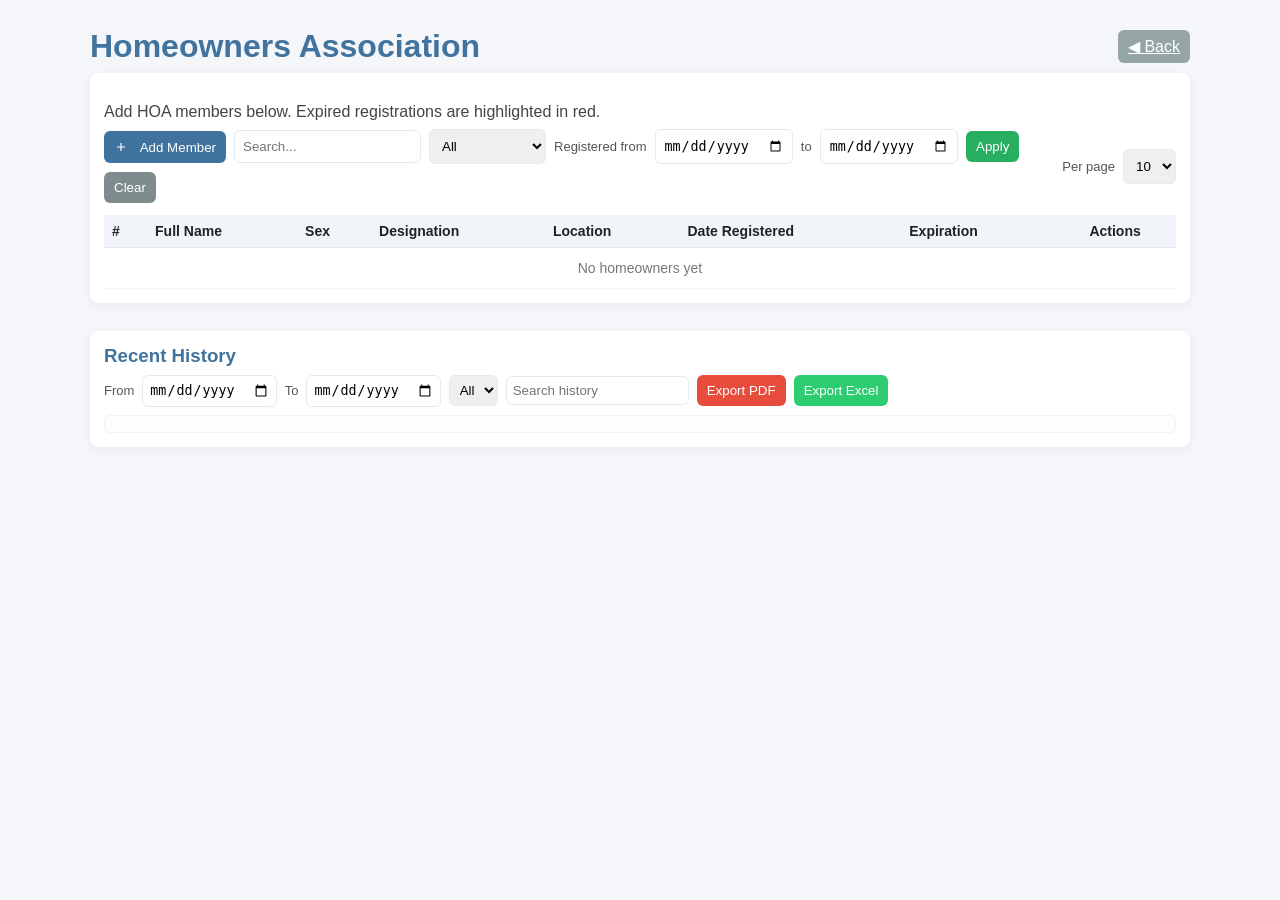
==== hoa.html @ f061687c "Add files via upload" ====
<!DOCTYPE html>
<html lang="en">
<head>
  <meta charset="utf-8" />
  <meta name="viewport" content="width=device-width,initial-scale=1" />
  
  <title>HOA Registry</title>
  <style>
    :root{--bg:#f5f6fa;--card:#fff;--accent:#40739e;--danger:#c0392b}
    body{font-family:Poppins, Arial, sans-serif;margin:0;background:var(--bg);color:#222}
    .wrap{max-width:1100px;margin:28px auto;padding:0 16px}
    h1{color:var(--accent);margin-bottom:8px}
    .card{background:var(--card);padding:14px;border-radius:8px;box-shadow:0 2px 8px rgba(0,0,0,0.06)}
    .controls{display:flex;gap:8px;flex-wrap:wrap;margin-bottom:12px;align-items:center}
    .controls input,.controls select{padding:8px;border:1px solid #e6e9ee;border-radius:6px}
    .btn{background:var(--accent);color:#fff;border:0;padding:8px 10px;border-radius:6px;cursor:pointer}
    .btn.secondary{background:#95a5a6}
  .btn.edit{background:#2e86de}
  .btn.view{background:#27ae60}
  /* make the Apply filter button green specifically */
  #applyFilter{background:#27ae60;color:#fff;border:0}
  #applyFilter:hover{filter:brightness(0.95)}
    table{width:100%;border-collapse:collapse;font-size:14px}
    thead th{background:#f1f5f9;padding:8px;border-bottom:1px solid #e6e9ee;text-align:left}
    tbody td{padding:8px;border-bottom:1px solid #f3f6f8;vertical-align:top}
    .empty{color:#777;text-align:center;padding:12px}
  /* expiration highlighting - higher contrast red */
  tr.expired{background:rgba(231,76,60,0.10);border-left:4px solid var(--danger)}
  /* expiration cell should not be colored separately; whole row becomes red when expired */
  td.expire-cell{font-weight:700;color:inherit}
  .btn.danger{background:#b71c1c;color:#fff}
  .btn.danger:hover{filter:brightness(0.92)}

  /* hover states */
  tbody tr{transition:transform 180ms ease, box-shadow 180ms ease, background-color 180ms}
  tbody tr:hover{transform:translateY(-3px);box-shadow:0 6px 14px rgba(16,24,40,0.06)}

  /* actions with icons */
  .action-btn{display:inline-flex;align-items:center;gap:8px;padding:6px 8px;border-radius:6px;border:none;cursor:pointer}
  .action-btn svg{width:14px;height:14px;display:inline-block}

  /* newly expired animation */
  @keyframes newExpiredPulse{0%{background:rgba(231,76,60,0.14)}50%{background:rgba(231,76,60,0.06)}100%{background:rgba(231,76,60,0.12)}}
  tr.new-expired{animation:newExpiredPulse 2.2s ease-in-out 1}

  /* pagination controls */
  .pager{display:flex;gap:8px;align-items:center;justify-content:flex-end;margin-top:10px}
  .pager .page-btn{padding:6px 10px;border-radius:6px;border:1px solid #e6e9ee;background:#fff;cursor:pointer}
  .pager .page-btn[disabled]{opacity:0.45;cursor:not-allowed}

  /* small responsive tweaks */
  @media(max-width:700px){ thead th:nth-child(4), thead th:nth-child(5), thead th:nth-child(6){display:none} tbody td:nth-child(4), tbody td:nth-child(5), tbody td:nth-child(6){display:none} .controls{flex-direction:column;align-items:stretch} }
  </style>
</head>
<body>
  <div class="wrap">
    <div style="display:flex;align-items:center;justify-content:space-between;gap:12px;margin-bottom:8px">
      <h1 style="margin:0">Homeowners Association </h1>
      <div>
        <a href="index.html" class="btn secondary" title="Back to dashboard">◀ Back</a>
      </div>
    </div>
    <div class="card">
      <p style="color:#444;margin-bottom:8px">Add HOA members below. Expired registrations are highlighted in red.</p>
      <div class="controls">
        <div style="display:flex;gap:8px;flex:1;align-items:center;flex-wrap:wrap">
          <button id="openAddModal" class="btn">
            <svg viewBox="0 0 24 24" width="14" height="14" style="vertical-align:middle;fill:#fff;margin-right:8px;flex:0 0 auto" xmlns="http://www.w3.org/2000/svg"><path d="M11 11V5h2v6h6v2h-6v6h-2v-6H5v-2h6z"/></svg>
            <span style="vertical-align:middle">Add Member</span>
          </button>
          <input id="globalSearch" placeholder="Search..." style="padding:8px;border:1px solid #e6e9ee;border-radius:6px;min-width:120px" />
      <select id="filterLocation" style="padding:8px;border:1px solid #e6e9ee;border-radius:6px">
        <option value="">All</option>
            <option>SAN PEDRO</option>
            <option>BIÑAN</option>
            <option>STA ROSA</option>
            <option>CABUYAO</option>
            <option>CALAMBA</option>
            <option>BAY</option>
            <option>CALAUAN</option>
            <option>SAN PABLO</option>
          </select>
          <label style="font-size:13px;color:#555">Registered from</label>
          <input id="filterFrom" type="date" />
          <label style="font-size:13px;color:#555">to</label>
          <input id="filterTo" type="date" />
          <button id="applyFilter" class="btn btn-success">Apply</button>
          <button id="clearFilter" class="btn" style="background:#7f8c8d">Clear</button>
        </div>
        <div style="display:flex;gap:8px;align-items:center">
          <label style="font-size:13px;color:#555">Per page</label>
          <select id="pageSizeSelect">
            <option>5</option>
            <option selected>10</option>
            <option>20</option>
          </select>
        </div>
      </div>

      <div style="overflow:auto">
        <table id="hoaTable">
          <thead>
            <tr>
              <th>#</th>
              <th>Full Name</th>
              <th>Sex</th>
              <th>Designation</th>
              <th>Location</th>
              <th>Date Registered</th>
              <th>Expiration</th>
              <th style="text-align:center">Actions</th>
            </tr>
          </thead>
          <tbody id="hoaTbody">
            <tr class="empty-row"><td class="empty" colspan="8">No homeowners yet</td></tr>
          </tbody>
        </table>
      </div>
      <div class="pager" id="pager" style="display:none">
        <div style="margin-right:auto;color:#555" id="pagerInfo"></div>
        <button id="prevPage" class="page-btn">◀ Prev</button>
        <div id="pageNumbers" style="display:flex;gap:6px"></div>
        <button id="nextPage" class="page-btn">Next ▶</button>
      </div>
      
      <!-- Recent History removed from here and moved to a separate section below -->
    </div>
  </div>

  <!-- Modal for Add / View / Edit -->
  <!-- Separate Recent History card -->
  <div class="wrap" style="margin-top:12px">
    <div class="card">
      <h3 style="margin:0 0 8px 0;color:var(--accent)">Recent History</h3>
      <div style="display:flex;gap:8px;align-items:center;margin-bottom:8px">
        <label style="font-size:13px;color:#555">From</label>
        <input id="hoaHistoryFrom" type="date" style="padding:6px;border:1px solid #e6e9ee;border-radius:6px" />
        <label style="font-size:13px;color:#555">To</label>
        <input id="hoaHistoryTo" type="date" style="padding:6px;border:1px solid #e6e9ee;border-radius:6px" />
        <select id="hoaHistoryUser" style="padding:6px;border-radius:6px;border:1px solid #e6e9ee"><option value="">All</option></select>
        <input id="hoaHistorySearch" placeholder="Search history" style="padding:6px;border-radius:6px;border:1px solid #e6e9ee;min-width:160px" />
        <button id="hoaExportPdf" class="btn" style="background:#e74c3c">Export PDF</button>
        <button id="hoaExportCsv" class="btn" style="background:#2ecc71">Export Excel</button>
      </div>
      <div style="max-height:220px;overflow:auto;border:1px solid #eef3f6;padding:8px;border-radius:6px;background:#fbfdff">
        <ul id="hoaHistoryList" style="list-style:none;padding-left:0;margin:0;display:flex;flex-direction:column;gap:6px"></ul>
      </div>
    </div>
  </div>
  <div id="hoaModal" class="modal" aria-hidden="true" style="display:none">
    <div class="modal-backdrop" id="hoaModalBackdrop" style="position:fixed;inset:0;background:rgba(0,0,0,0.35);"></div>
    <div class="card" role="dialog" aria-modal="true" style="position:fixed;left:50%;top:50%;transform:translate(-50%,-50%);width:680px;max-width:96%;z-index:1000">
      <h3 id="modalTitle">Add Member</h3>
  <div style="display:flex;flex-wrap:wrap;gap:15px;margin-bottom:10px">
  <input id="trackingNumber" placeholder="Tracking #" style="padding:8px;border:1px solid #e6e9ee;border-radius:6px;min-width:160px" readonly />
  <input id="fullName" placeholder="Full name" style="flex:2;padding:8px;border:1px solid #e6e9ee;border-radius:6px" />
        <select id="sex" style="padding:8px;border:1px solid #e6e9ee;border-radius:6px"><option value="">Sex</option><option>Male</option><option>Female</option></select>
        <input id="designation" placeholder="Designation" style="padding:8px;border:1px solid #e6e9ee;border-radius:6px" />
        <select id="location" style="padding:8px;border:1px solid #e6e9ee;border-radius:6px">
          <option value="">Location</option>
          <option>SAN PEDRO</option>
          <option>BIÑAN</option>
          <option>STA ROSA</option>
          <option>CABUYAO</option>
          <option>CALAMBA</option>
          <option>BAY</option>
          <option>CALAUAN</option>
          <option>SAN PABLO</option>
        </select>
        <input id="dateRegistered" type="date" style="padding:8px;border:1px solid #e6e9ee;border-radius:6px" />
        <input id="expiration" type="date" style="padding:8px;border:1px solid #e6e9ee;border-radius:6px" />
      </div>
      <div style="display:flex;justify-content:flex-end;gap:8px">
        <button id="modalCancel" class="btn secondary">Cancel</button>
        <button id="modalSave" class="btn">Save</button>
      </div>
    </div>
  </div>

  <script>
    (function(){
      const KEY = 'hoa_registry_v1';
      const EXPIRED_KEYS = 'hoa_expired_keys_v1';
      const tbody = document.getElementById('hoaTbody');
      const pager = document.getElementById('pager');
      const pagerInfo = document.getElementById('pagerInfo');
      const pageNumbers = document.getElementById('pageNumbers');
      const prevPageBtn = document.getElementById('prevPage');
      const nextPageBtn = document.getElementById('nextPage');
    const pageSizeSelect = document.getElementById('pageSizeSelect');
  const filterFrom = document.getElementById('filterFrom');
  const filterTo = document.getElementById('filterTo');
  const filterName = document.getElementById('filterName');
  const filterSex = document.getElementById('filterSex');
  const filterDesignation = document.getElementById('filterDesignation');
  const filterLocation = document.getElementById('filterLocation');
  const globalSearch = document.getElementById('globalSearch');
      const applyFilterBtn = document.getElementById('applyFilter');
      const clearFilterBtn = document.getElementById('clearFilter');
      const openAddModalBtn = document.getElementById('openAddModal');
      const modal = document.getElementById('hoaModal');
      const modalBackdrop = document.getElementById('hoaModalBackdrop');
      const modalTitle = document.getElementById('modalTitle');
      const modalSave = document.getElementById('modalSave');
      const modalCancel = document.getElementById('modalCancel');

      // inputs inside modal
      const fullNameEl = () => document.getElementById('fullName');
  const trackingEl = () => document.getElementById('trackingNumber');
      const sexEl = () => document.getElementById('sex');
      const designationEl = () => document.getElementById('designation');
      const locationEl = () => document.getElementById('location');
      const regEl = () => document.getElementById('dateRegistered');
      const expEl = () => document.getElementById('expiration');

      let editingIndex = null;
      let currentPage = 0;
      let pageSize = parseInt(pageSizeSelect.value,10) || 10;
  let activeFilter = {from:'', to:'', name:'', sex:'', designation:'', location:'', search:''};

  function normalizeText(s){
    try{ return (s||'').toString().toLowerCase().normalize('NFD').replace(/\p{Diacritic}/gu,'').trim(); }catch(e){ return (s||'').toString().toLowerCase().replace(/[\u0300-\u036f]/g,'').trim(); }
  }

      function load(){ try{ return JSON.parse(localStorage.getItem(KEY))||[] }catch(e){return[]} }
      function save(arr){ localStorage.setItem(KEY, JSON.stringify(arr)) }
      const TRACK_COUNTER_KEY = 'hoa_tracking_counter_v1';
      function getAssignedTrackingNumbers(){ try{ const arr = load(); return arr.map(r=>String(r.trackingNumber||'')).filter(Boolean); }catch(e){return[]} }
      function getCounter(){ try{ return parseInt(localStorage.getItem(TRACK_COUNTER_KEY),10)||0 }catch(e){return 0} }
      function setCounter(n){ try{ localStorage.setItem(TRACK_COUNTER_KEY, String(n)); }catch(e){} }
      function getNextTrackingNumber(){
        // sequential 1..1000, wrap to 1 and avoid collisions with existing records
        const max = 1000;
        let counter = getCounter();
        const assigned = new Set(getAssignedTrackingNumbers());
        for(let i=0;i<max;i++){
          counter = (counter % max) + 1; // advance
          const as = String(counter);
          if(!assigned.has(as)){
            setCounter(counter);
            return as;
          }
        }
        // fallback: if all taken, return timestamp-based unique string
        return String(Date.now());
      }
      function loadExpiredKeys(){ try{ return JSON.parse(localStorage.getItem(EXPIRED_KEYS))||[] }catch(e){return[]} }
      function saveExpiredKeys(arr){ localStorage.setItem(EXPIRED_KEYS, JSON.stringify(arr)) }
      function escapeHtml(s){ return (s||'').toString().replace(/[&<>"']/g,c=>({'&':'&amp;','<':'&lt;','>':'&gt;','"':'&quot;',"'":"&#39;"})[c]) }
      function isExpired(dateStr){ if(!dateStr) return false; const d = new Date(dateStr); d.setHours(0,0,0,0); const today = new Date(); today.setHours(0,0,0,0); return d < today }

      function render(){
  const arr = load();
  tbody.innerHTML = '';
  if(!arr.length){ tbody.innerHTML = '<tr class="empty-row"><td class="empty" colspan="8">No homeowners yet</td></tr>'; pager.style.display='none'; return }

        // prepare map with original indices to keep stable references
        const mapped = arr.map((r,i)=>({r, i}));
        // apply combined filters (name, sex, designation, location, registered date)
        const from = activeFilter.from ? new Date(activeFilter.from) : null;
        const to = activeFilter.to ? new Date(activeFilter.to) : null;
  const nameFilter = activeFilter.name ? normalizeText(activeFilter.name) : '';
  const sexFilter = activeFilter.sex ? normalizeText(activeFilter.sex) : '';
  const desigFilter = activeFilter.designation ? normalizeText(activeFilter.designation) : '';
  const locFilter = activeFilter.location ? normalizeText(activeFilter.location) : '';
  const searchFilter = activeFilter.search ? normalizeText(activeFilter.search) : '';

        const filtered = mapped.filter(item=>{
          const r = item.r || {};
          // name
          if(nameFilter){ const v = normalizeText(r.fullName); if(v.indexOf(nameFilter) === -1) return false }
          if(sexFilter){ const v = normalizeText(r.sex); if(v !== sexFilter) return false }
          if(desigFilter){ const v = normalizeText(r.designation); if(v.indexOf(desigFilter) === -1) return false }
          if(locFilter){ const v = normalizeText(r.location); if(v.indexOf(locFilter) === -1) return false }
          // date range
          if(from || to){ const reg = r.registered ? new Date(r.registered) : null; if(!reg) return false; reg.setHours(0,0,0,0); if(from && reg < from) return false; if(to && reg > to) return false }
          // global search across key fields
          if(searchFilter){ const hay = [r.trackingNumber, r.fullName, r.sex, r.designation, r.location].map(normalizeText).join(' '); if(hay.indexOf(searchFilter) === -1) return false }
          return true;
        });

        // sort ascending by tracking number (try to extract numeric value), fallback to fullName
        function numericFromTrack(t){ if(!t && t !== 0) return NaN; const s = String(t).trim(); // try full numeric parse first
          const n = Number(s);
          if(!isNaN(n)) return n;
          // fallback: extract leading integer from string, e.g. "TRK-12" -> 12
          const m = s.match(/(\d+)/);
          return m ? Number(m[0]) : NaN;
        }
        filtered.sort((a,b)=>{
          const ta = numericFromTrack(a.r && a.r.trackingNumber);
          const tb = numericFromTrack(b.r && b.r.trackingNumber);
          if(!isNaN(ta) && !isNaN(tb)) return ta - tb;
          if(!isNaN(ta)) return -1;
          if(!isNaN(tb)) return 1;
          const na = (a.r && a.r.fullName || '').toLowerCase();
          const nb = (b.r && b.r.fullName || '').toLowerCase();
          return na < nb ? -1 : (na > nb ? 1 : 0);
        });

        // pagination
        pageSize = parseInt(pageSizeSelect.value,10) || 10;
        const total = filtered.length;
        const totalPages = Math.max(1, Math.ceil(total / pageSize));
        if(currentPage >= totalPages) currentPage = totalPages - 1;
        const start = currentPage * pageSize;
        const pageRecords = filtered.slice(start, start + pageSize);

        // expired keys persistence to detect newly expired rows
        const expiredKeys = loadExpiredKeys();

        pageRecords.forEach(({r, i})=>{
          const tr = document.createElement('tr');
          if(isExpired(r.expiration)) tr.classList.add('expired');

          // compute stable key for expiration tracking
          const key = (r.fullName||'') + '|' + (r.registered||'') + '|' + (r.expiration||'');
          if(isExpired(r.expiration) && expiredKeys.indexOf(key) === -1){ tr.classList.add('new-expired'); expiredKeys.push(key); }

          tr.innerHTML = `
            <td>${escapeHtml(r.trackingNumber||'')}</td>
            <td>${escapeHtml(r.fullName)}</td>
            <td>${escapeHtml(r.sex)}</td>
            <td>${escapeHtml(r.designation)}</td>
            <td>${escapeHtml(r.location)}</td>
            <td>${escapeHtml(r.registered)}</td>
            <td class="expire-cell">${escapeHtml(r.expiration)}</td>
            <td style="text-align:center">
              <button class="action-btn" title="Edit" onclick="hoaEdit(${i})" style="background:#2e86de;color:#fff;margin-right:6px">
                <svg viewBox="0 0 20 20" fill="none" xmlns="http://www.w3.org/2000/svg"><path d="M4 13.5V16h2.5L16.81 5.69a1 1 0 0 0 0-1.41L15.12 3.6a1 1 0 0 0-1.41 0L4 13.5z" fill="#fff"/></svg>
                <span style="font-size:13px">Edit</span>
              </button>
              <button class="action-btn" title="View" onclick="hoaView(${i})" style="background:#27ae60;color:#fff;margin-right:6px">
                <svg viewBox="0 0 20 20" fill="none" xmlns="http://www.w3.org/2000/svg"><path d="M10 4a8 8 0 100 16 8 8 0 000-16zM9 7h2v5H9V7zm0 7h2v2H9v-2z" fill="#fff"/></svg>
                <span style="font-size:13px">View</span>
              </button>
              <button class="action-btn" title="Delete" onclick="hoaDelete(${i})" style="background:#b71c1c;color:#fff">
                <svg viewBox="0 0 20 20" fill="none" xmlns="http://www.w3.org/2000/svg"><path d="M6 7h8v9a1 1 0 01-1 1H7a1 1 0 01-1-1V7z" fill="#fff"/><path d="M4 5h12v1H4z" fill="#fff"/></svg>
                <span style="font-size:13px">Delete</span>
              </button>
            </td>
          `;
          tbody.appendChild(tr);
        });

        // save expired keys (so newly-expired animate once)
        saveExpiredKeys(expiredKeys);

        // update pager UI
        if(total <= pageSize){ pager.style.display='none'; } else { pager.style.display='flex'; }
        pagerInfo.textContent = `${total} item${total===1?'':'s'} — page ${currentPage+1} of ${totalPages}`;
        // render page numbers
        pageNumbers.innerHTML = '';
        for(let p=0;p<totalPages;p++){
          const btn = document.createElement('button'); btn.className='page-btn'; btn.textContent = p+1; if(p===currentPage) btn.style.background='#e6eef6'; btn.addEventListener('click', ()=>{ currentPage=p; render(); });
          pageNumbers.appendChild(btn);
        }
        prevPageBtn.disabled = currentPage === 0;
        nextPageBtn.disabled = currentPage >= totalPages-1;
      }

      function openModal(mode, idx){
        editingIndex = (typeof idx === 'number') ? idx : null;
        const arr = load();
        modal.style.display = 'block';
        modal.setAttribute('aria-hidden','false');
      if(mode === 'add'){
        modalTitle.textContent = 'Add Member';
        // generate a sequential Tracking number (1..1000)
        trackingEl().value = getNextTrackingNumber();
        fullNameEl().value=''; sexEl().value=''; designationEl().value=''; locationEl().value=''; regEl().value=''; expEl().value='';
        } else {
          modalTitle.textContent = mode === 'edit' ? 'Edit Member' : 'View Member';
          const r = arr[idx];
              trackingEl().value = r.trackingNumber || '';
              fullNameEl().value = r.fullName || '';
          sexEl().value = r.sex || '';
          designationEl().value = r.designation || '';
          locationEl().value = r.location || '';
          regEl().value = r.registered || '';
          expEl().value = r.expiration || '';
          if(mode === 'view'){
            // make inputs readonly
            [trackingEl(), fullNameEl(), sexEl(), designationEl(), locationEl(), regEl(), expEl()].forEach(i=>i.setAttribute('disabled',''));
          } else {
            [trackingEl(), fullNameEl(), sexEl(), designationEl(), locationEl(), regEl(), expEl()].forEach(i=>i.removeAttribute('disabled'));
          }
        }
        // show/hide save depending on mode
        modalSave.style.display = (mode === 'view') ? 'none' : 'inline-block';
      }

  function closeModal(){ modal.style.display='none'; modal.setAttribute('aria-hidden','true'); editingIndex = null; [trackingEl(), fullNameEl(), sexEl(), designationEl(), locationEl(), regEl(), expEl()].forEach(i=>i.removeAttribute('disabled')) }

      openAddModalBtn.addEventListener('click', ()=> openModal('add'));
      modalBackdrop.addEventListener('click', closeModal);
      modalCancel.addEventListener('click', closeModal);

  // pager events
  prevPageBtn.addEventListener('click', ()=>{ if(currentPage>0){ currentPage--; render(); } });
  nextPageBtn.addEventListener('click', ()=>{ currentPage++; render(); });
  pageSizeSelect.addEventListener('change', ()=>{ currentPage = 0; render(); });

      // filter events
      applyFilterBtn.addEventListener('click', ()=>{
        activeFilter.from = filterFrom.value || '';
        activeFilter.to = filterTo.value || '';
        activeFilter.name = filterName && filterName.value ? filterName.value.trim() : '';
        activeFilter.sex = filterSex && filterSex.value ? filterSex.value : '';
        activeFilter.designation = filterDesignation && filterDesignation.value ? filterDesignation.value.trim() : '';
        activeFilter.location = filterLocation && filterLocation.value ? filterLocation.value : '';

        currentPage = 0; render();
        if(window.hoaLogHistory) window.hoaLogHistory(`Filters applied: from=${activeFilter.from||'any'} to=${activeFilter.to||'any'} location=${activeFilter.location||'any'}`);
      });
      clearFilterBtn.addEventListener('click', ()=>{
        filterFrom.value=''; filterTo.value=''; if(filterName) filterName.value=''; if(filterSex) filterSex.value=''; if(filterDesignation) filterDesignation.value=''; filterLocation.value=''; if(globalSearch) globalSearch.value='';
        activeFilter={from:'',to:'',name:'',sex:'',designation:'',location:'',search:''}; currentPage=0; render();
        if(window.hoaLogHistory) window.hoaLogHistory('Filters cleared');
      });

      // when location is changed, apply filter immediately
      if(filterLocation){ filterLocation.addEventListener('change', ()=>{
        activeFilter.location = filterLocation.value || '';
        currentPage = 0; render();
      }); }

      // live search with debounce
      let searchTimer = null;
      if(globalSearch){ globalSearch.addEventListener('input', ()=>{
        clearTimeout(searchTimer);
        searchTimer = setTimeout(()=>{ activeFilter.search = globalSearch.value.trim(); currentPage = 0; render(); }, 220);
      }); }

      modalSave.addEventListener('click', ()=>{
          const fullName = fullNameEl().value.trim(); if(!fullName){ alert('Full name required'); fullNameEl().focus(); return }
    const rec = { trackingNumber: trackingEl().value || getNextTrackingNumber(), fullName: fullName, sex: sexEl().value, designation: designationEl().value.trim(), location: locationEl().value, registered: regEl().value, expiration: expEl().value };
        const arr = load();
        if(editingIndex === null){ arr.unshift(rec); if(window.hoaLogHistory) window.hoaLogHistory(`Member added: ${rec.fullName} (${rec.trackingNumber})`); } else { const old = arr[editingIndex]; arr[editingIndex] = rec; if(window.hoaLogHistory) window.hoaLogHistory(`Member edited: ${old.fullName} → ${rec.fullName}`); }
        save(arr); currentPage = 0; render(); closeModal();
      });

      window.hoaView = function(i){ openModal('view', i); };
      window.hoaEdit = function(i){ openModal('edit', i); };
      window.hoaDelete = function(i){ if(!confirm('Delete homeowner?')) return; const arr = load(); const old = arr[i]; arr.splice(i,1); save(arr); render(); if(window.hoaLogHistory) window.hoaLogHistory(`Member deleted: ${old && old.fullName ? old.fullName : 'unknown'}`); };

      /* HOA Recent History module */
      (function(){
        const KEY = 'hoa_recent_history_v1';
        const MAX = 300; let items = []; const listEl = document.getElementById('hoaHistoryList');
        function loadHistory(){ try{ items = JSON.parse(localStorage.getItem(KEY))||[] }catch(e){ items=[] } }
        function saveHistory(){ try{ localStorage.setItem(KEY, JSON.stringify(items.slice(-MAX))); }catch(e){} }
        function currentUser(){ try{ const s = sessionStorage.getItem('cssu_logged_user'); if(s) return JSON.parse(s); const l = localStorage.getItem('cssu_logged_user'); if(l) return JSON.parse(l); }catch(e){} return null }
        function renderHistory(){ if(!listEl) return; listEl.innerHTML=''; const from = (document.getElementById('hoaHistoryFrom')||{}).value ? new Date(document.getElementById('hoaHistoryFrom').value).setHours(0,0,0,0) : null; const to = (document.getElementById('hoaHistoryTo')||{}).value ? new Date(document.getElementById('hoaHistoryTo').value).setHours(23,59,59,999) : null; const user = (document.getElementById('hoaHistoryUser')||{}).value || ''; const search = ((document.getElementById('hoaHistorySearch')||{}).value||'').toLowerCase(); items.slice().reverse().forEach(it=>{ if(from && it.ts < from) return; if(to && it.ts > to) return; if(user && it.user !== user) return; if(search && it.msg.toLowerCase().indexOf(search)===-1) return; const li = document.createElement('li'); li.style.fontSize='13px'; li.style.padding='6px'; li.style.borderRadius='6px'; li.style.background='#fff'; li.style.border='1px solid #eef3f6'; li.innerHTML = `<div style="font-size:12px;color:#666;margin-bottom:4px">${new Date(it.ts).toLocaleString()}</div><div><strong style='color:#2f3640'>${escapeHtml(it.user||'')}</strong> • ${escapeHtml(it.msg)}</div>`; listEl.appendChild(li); }); populateUsers(); }
        function populateUsers(){ const sel = document.getElementById('hoaHistoryUser'); if(!sel) return; const users = Array.from(new Set(items.map(i=>i.user).filter(Boolean))).sort(); sel.innerHTML = '<option value="">All</option>' + users.map(u=>`<option value="${escapeHtml(u)}">${escapeHtml(u)}</option>`).join(''); }
        window.hoaLogHistory = function(msg){ try{ const u = currentUser(); const userName = u ? (u.name||u.username||'') : ''; items.push({ts:Date.now(), user:userName, msg:String(msg)}); if(items.length>MAX) items = items.slice(items.length-MAX); saveHistory(); renderHistory(); }catch(e){ console.warn(e) } };
        function exportCSV(){ const rows = items.filter(it=>{ const from = (document.getElementById('hoaHistoryFrom')||{}).value ? new Date(document.getElementById('hoaHistoryFrom').value).setHours(0,0,0,0) : null; const to = (document.getElementById('hoaHistoryTo')||{}).value ? new Date(document.getElementById('hoaHistoryTo').value).setHours(23,59,59,999) : null; const user = (document.getElementById('hoaHistoryUser')||{}).value || ''; const search = ((document.getElementById('hoaHistorySearch')||{}).value||'').toLowerCase(); if(from && it.ts < from) return false; if(to && it.ts > to) return false; if(user && it.user !== user) return false; if(search && it.msg.toLowerCase().indexOf(search)===-1) return false; return true }); const cols = ['timestamp','user','message']; const csv = [cols.join(',')].concat(rows.map(r => cols.map(c => '"'+ (c==='timestamp'? new Date(r.ts).toLocaleString() : (r[c]||'')).replace(/"/g,'""') + '"').join(','))).join('\n'); const blob = new Blob([csv],{type:'text/csv'}); const url = URL.createObjectURL(blob); const a = document.createElement('a'); a.href=url; a.download='hoa_history.csv'; document.body.appendChild(a); a.click(); a.remove(); URL.revokeObjectURL(url); }
        function exportPDF(){ const rows = items.slice().filter(()=>true); const rowsHtml = rows.map(r=>`<tr><td style="padding:6px;border:1px solid #ddd">${new Date(r.ts).toLocaleString()}</td><td style="padding:6px;border:1px solid #ddd">${escapeHtml(r.user||'')}</td><td style="padding:6px;border:1px solid #ddd">${escapeHtml(r.msg)}</td></tr>`).join(''); const win = window.open('','_blank'); const html = `<html><head><title>HOA History</title><style>body{font-family:Arial,Helvetica,sans-serif;padding:20px}table{width:100%;border-collapse:collapse}th,td{padding:8px;border:1px solid #ddd}</style></head><body><h2>HOA Recent History</h2><table><thead><tr><th>Timestamp</th><th>User</th><th>Message</th></tr></thead><tbody>${rowsHtml}</tbody></table></body></html>`; win.document.write(html); win.document.close(); win.focus(); setTimeout(()=>win.print(),300); }
        document.getElementById('hoaHistoryFrom').addEventListener('change', renderHistory);
        document.getElementById('hoaHistoryTo').addEventListener('change', renderHistory);
        document.getElementById('hoaHistoryUser').addEventListener('change', renderHistory);
        document.getElementById('hoaHistorySearch').addEventListener('input', renderHistory);
        document.getElementById('hoaExportCsv').addEventListener('click', exportCSV);
        document.getElementById('hoaExportPdf').addEventListener('click', exportPDF);
        loadHistory(); renderHistory();
      })();

      // initial render
      render();
    })();
  </script>
</body>
</html>
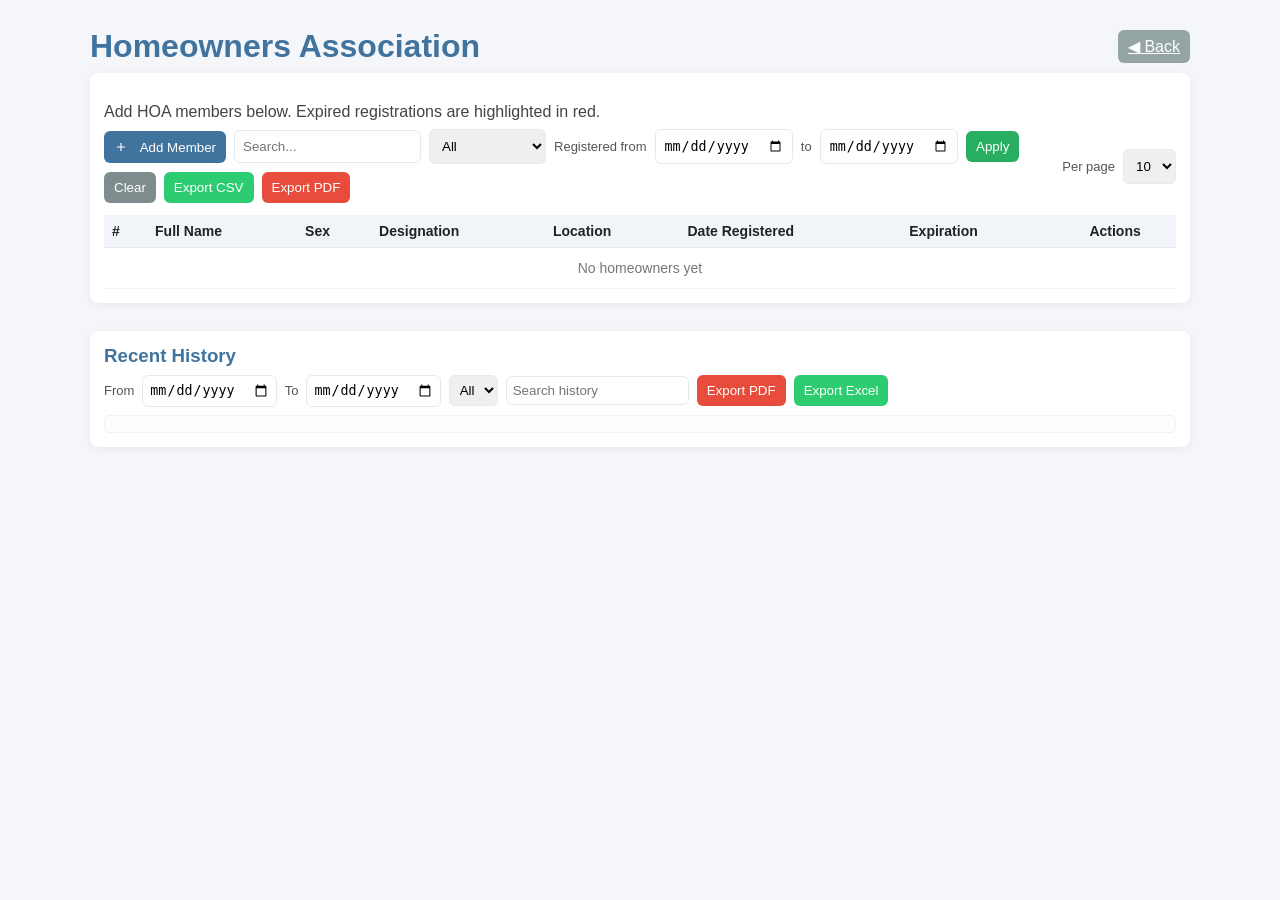
==== commit af748e76: "Update hoa.html" ====
--- a/hoa.html
+++ b/hoa.html
@@ -86,6 +86,8 @@
           <input id="filterTo" type="date" />
           <button id="applyFilter" class="btn btn-success">Apply</button>
           <button id="clearFilter" class="btn" style="background:#7f8c8d">Clear</button>
+          <button id="exportHoacsv" class="btn" style="background:#2ecc71">Export CSV</button>
+          <button id="exportHoapdf" class="btn" style="background:#e74c3c">Export PDF</button>
         </div>
         <div style="display:flex;gap:8px;align-items:center">
           <label style="font-size:13px;color:#555">Per page</label>
@@ -465,6 +467,29 @@
         loadHistory(); renderHistory();
       })();
 
+        // Export HOA table (filtered) as CSV or printable PDF
+        (function(){
+          function getAllRecords(){ try{ return JSON.parse(localStorage.getItem(KEY))||[] }catch(e){ return [] } }
+          function detectMatch(rec, filter){ const nf = (s)=> (s||'').toString().toLowerCase(); try{ if(filter.from || filter.to){ const from = filter.from ? new Date(filter.from).setHours(0,0,0,0) : null; const to = filter.to ? new Date(filter.to).setHours(23,59,59,999) : null; const reg = rec.registered ? new Date(rec.registered).setHours(0,0,0,0) : null; if(from && (!reg || reg < from)) return false; if(to && (!reg || reg > to)) return false; } if(filter.location && filter.location !== ''){ if(nf(rec.location).indexOf(nf(filter.location)) === -1) return false } if(filter.name && filter.name !== ''){ if(nf(rec.fullName).indexOf(nf(filter.name)) === -1) return false } if(filter.sex && filter.sex !== ''){ if(nf(rec.sex) !== nf(filter.sex)) return false } if(filter.designation && filter.designation !== ''){ if(nf(rec.designation).indexOf(nf(filter.designation)) === -1) return false } if(filter.search && filter.search !== ''){ const hay = [rec.trackingNumber, rec.fullName, rec.sex, rec.designation, rec.location].map(nf).join(' '); if(hay.indexOf(nf(filter.search)) === -1) return false } return true }catch(e){ return true } }
+
+          function buildFilter(){ return { from: (document.getElementById('filterFrom')||{}).value || '', to: (document.getElementById('filterTo')||{}).value || '', name: '', sex: '', designation: '', location: (document.getElementById('filterLocation')||{}).value || '', search: (document.getElementById('globalSearch')||{}).value.trim() || '' }; }
+
+          function exportHoACSV(){
+            const all = getAllRecords(); const filter = buildFilter(); const rows = all.filter(r=> detectMatch(r, filter)); if(rows.length===0){ alert('No records to export'); return }
+            const cols = ['trackingNumber','fullName','sex','designation','location','registered','expiration'];
+            const csv = [cols.join(',')].concat(rows.map(r=> cols.map(c=> '"'+((r[c]||'').toString().replace(/"/g,'""'))+'"').join(','))).join('\n');
+            const blob = new Blob([csv],{type:'text/csv'}); const url = URL.createObjectURL(blob); const a = document.createElement('a'); a.href = url; a.download = 'hoa_export.csv'; document.body.appendChild(a); a.click(); a.remove(); URL.revokeObjectURL(url);
+          }
+
+          function exportHoAPDF(){
+            const all = getAllRecords(); const filter = buildFilter(); const rows = all.filter(r=> detectMatch(r, filter)); if(rows.length===0){ alert('No records to export'); return }
+            const rowsHtml = rows.map(r=>`<tr><td style="padding:6px;border:1px solid #ddd">${escapeHtml(r.trackingNumber||'')}</td><td style="padding:6px;border:1px solid #ddd">${escapeHtml(r.fullName||'')}</td><td style="padding:6px;border:1px solid #ddd">${escapeHtml(r.sex||'')}</td><td style="padding:6px;border:1px solid #ddd">${escapeHtml(r.designation||'')}</td><td style="padding:6px;border:1px solid #ddd">${escapeHtml(r.location||'')}</td><td style="padding:6px;border:1px solid #ddd">${escapeHtml(r.registered||'')}</td><td style="padding:6px;border:1px solid #ddd">${escapeHtml(r.expiration||'')}</td></tr>`).join('');
+            const win = window.open('','_blank'); const html = `<html><head><title>HOA Export</title><style>body{font-family:Arial,Helvetica,sans-serif;padding:20px}table{width:100%;border-collapse:collapse}th,td{padding:8px;border:1px solid #ddd;font-size:13px}</style></head><body><h2>HOA Export</h2><table><thead><tr><th>Tracker</th><th>Full Name</th><th>Sex</th><th>Designation</th><th>Location</th><th>Registered</th><th>Expiration</th></tr></thead><tbody>${rowsHtml}</tbody></table></body></html>`; win.document.write(html); win.document.close(); win.focus(); setTimeout(()=>win.print(),300);
+          }
+
+          const csvBtn = document.getElementById('exportHoacsv'); const pdfBtn = document.getElementById('exportHoapdf'); if(csvBtn) csvBtn.addEventListener('click', exportHoACSV); if(pdfBtn) pdfBtn.addEventListener('click', exportHoAPDF);
+        })();
+
       // initial render
       render();
     })();
